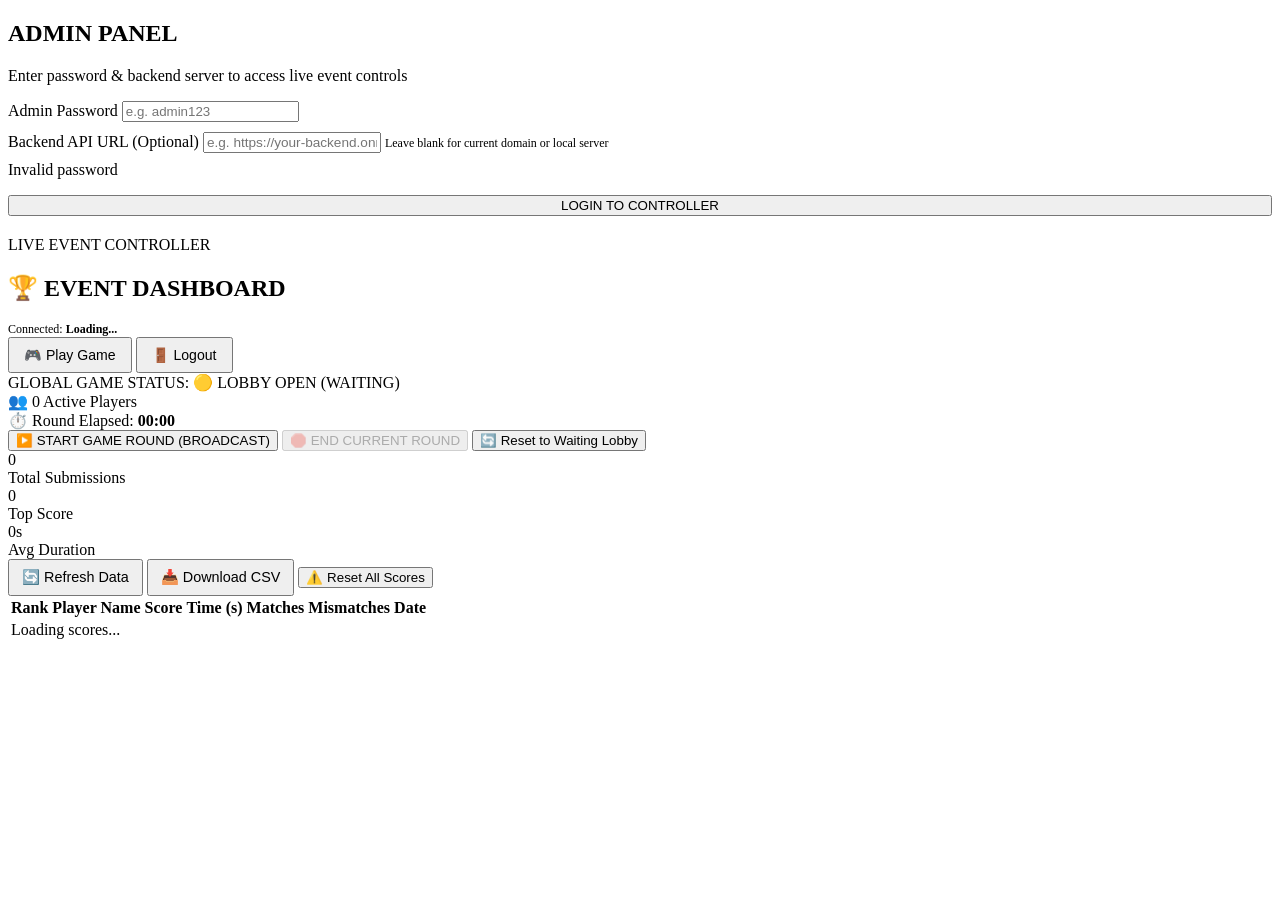
==== frontend/admin/index.html @ e21f1265 "Add Jigsaw puzzle round 2, /games mounting, /api/games endpoints, and synchronized game frontend" ====
<!DOCTYPE html>
<html lang="en">
<head>
  <base href="/flipcard/">
  <meta charset="UTF-8">
  <meta name="viewport" content="width=device-width, initial-scale=1.0, maximum-scale=1.0, user-scalable=no">
  <title>FlipMatch — Admin Console & Live Event Control</title>

  <!-- Google Fonts -->
  <link rel="preconnect" href="https://fonts.googleapis.com">
  <link rel="preconnect" href="https://fonts.gstatic.com" crossorigin>
  <link href="https://fonts.googleapis.com/css2?family=Poppins:wght@400;500;600;700;800;900&family=Quicksand:wght@600;700;800&display=swap" rel="stylesheet">

  <!-- Stylesheets -->
  <link rel="stylesheet" href="css/base.css">
  <link rel="stylesheet" href="css/admin.css">
</head>
<body>
  <div class="app-container">
    
    <!-- Login Screen -->
    <section id="screen-admin-login" class="screen screen-active">
      <div class="glass-card login-card">
        <h1 class="game-title">ADMIN <span class="gradient-text">PANEL</span></h1>
        <p class="game-subtitle">Enter password & backend server to access live event controls</p>
        
        <form id="admin-login-form" class="start-form">
          <div class="input-group">
            <label for="admin-password" class="input-label" style="text-align: left;">Admin Password</label>
            <input type="password" id="admin-password" class="text-input" placeholder="e.g. admin123" required>
          </div>

          <div class="input-group" style="margin-top: 10px;">
            <label for="admin-backend-url" class="input-label" style="text-align: left;">Backend API URL (Optional)</label>
            <input type="text" id="admin-backend-url" class="text-input" placeholder="e.g. https://your-backend.onrender.com" style="font-size: 0.85rem;">
            <small style="color: var(--text-muted); font-size: 0.75rem; text-align: left;">Leave blank for current domain or local server</small>
          </div>

          <div id="login-error" class="error-msg hidden" style="margin-top: 8px;">Invalid password</div>
          
          <button type="submit" class="btn btn-primary btn-glow" style="margin-top: 16px; width: 100%;">
            <span>LOGIN TO CONTROLLER</span>
          </button>
        </form>
      </div>
    </section>

    <!-- Dashboard Screen -->
    <section id="screen-admin-dashboard" class="screen screen-hidden">
      <div class="glass-card dashboard-card" style="margin-top: 20px;">
        <header class="dashboard-header">
          <div>
            <div class="brand-badge" style="margin-bottom: 6px;">LIVE EVENT CONTROLLER</div>
            <h2 class="dashboard-title">🏆 EVENT DASHBOARD</h2>
            <div id="server-status-pill" style="font-size: 0.75rem; color: var(--text-muted); margin-top: 2px;">
              Connected: <strong id="current-backend-display">Loading...</strong>
            </div>
          </div>
          <div class="header-actions">
            <button id="btn-play-game" class="btn btn-secondary" style="padding: 8px 14px; font-size: 0.88rem;">🎮 Play Game</button>
            <button id="btn-logout" class="btn btn-secondary" aria-label="Logout" style="padding: 8px 14px; font-size: 0.88rem;">🚪 Logout</button>
          </div>
        </header>

        <!-- Live Synchronized Event Controls -->
        <div class="live-control-card">
          <div class="control-header">
            <div class="status-indicator-box">
              <span class="status-label">GLOBAL GAME STATUS:</span>
              <span id="admin-game-status-badge" class="admin-badge badge-waiting">🟡 LOBBY OPEN (WAITING)</span>
            </div>
            <div class="connected-box">
              👥 <span id="admin-connected-count">0</span> Active Players
            </div>
          </div>

          <div id="round-timer-row" class="round-timer-row hidden">
            <span>⏱️ Round Elapsed: <strong id="admin-round-elapsed">00:00</strong></span>
          </div>

          <div class="live-action-buttons">
            <button id="btn-admin-start-game" class="btn btn-primary btn-glow btn-action">
              <span>▶️ START GAME ROUND (BROADCAST)</span>
            </button>
            <button id="btn-admin-stop-game" class="btn btn-danger btn-action" disabled>
              <span>🛑 END CURRENT ROUND</span>
            </button>
            <button id="btn-admin-reset-lobby" class="btn btn-secondary btn-action">
              <span>🔄 Reset to Waiting Lobby</span>
            </button>
          </div>
        </div>

        <!-- Stats Overview -->
        <div class="stats-overview">
          <div class="stat-box">
            <div class="stat-value" id="stat-total-players">0</div>
            <div class="stat-label">Total Submissions</div>
          </div>
          <div class="stat-box">
            <div class="stat-value" id="stat-highest-score">0</div>
            <div class="stat-label">Top Score</div>
          </div>
          <div class="stat-box">
            <div class="stat-value" id="stat-avg-time">0s</div>
            <div class="stat-label">Avg Duration</div>
          </div>
        </div>

        <div class="dashboard-controls">
          <button id="btn-refresh" class="btn btn-secondary" style="padding: 8px 12px; font-size: 0.9rem;">🔄 Refresh Data</button>
          <button id="btn-export" class="btn btn-secondary" style="padding: 8px 12px; font-size: 0.9rem;">📥 Download CSV</button>
          <button id="btn-reset" class="btn btn-danger" style="margin-left: auto;">⚠️ Reset All Scores</button>
        </div>

        <div class="table-wrapper">
          <table class="admin-table">
            <thead>
              <tr>
                <th>Rank</th>
                <th>Player Name</th>
                <th>Score</th>
                <th>Time (s)</th>
                <th>Matches</th>
                <th>Mismatches</th>
                <th>Date</th>
              </tr>
            </thead>
            <tbody id="admin-leaderboard-body">
              <tr>
                <td colspan="7" class="loading-cell">Loading scores...</td>
              </tr>
            </tbody>
          </table>
        </div>
      </div>
    </section>

  </div>

  <script src="https://cdn.socket.io/4.7.5/socket.io.min.js"></script>
  <script src="js/config.js"></script>
  <script src="js/admin.js"></script>
</body>
</html>
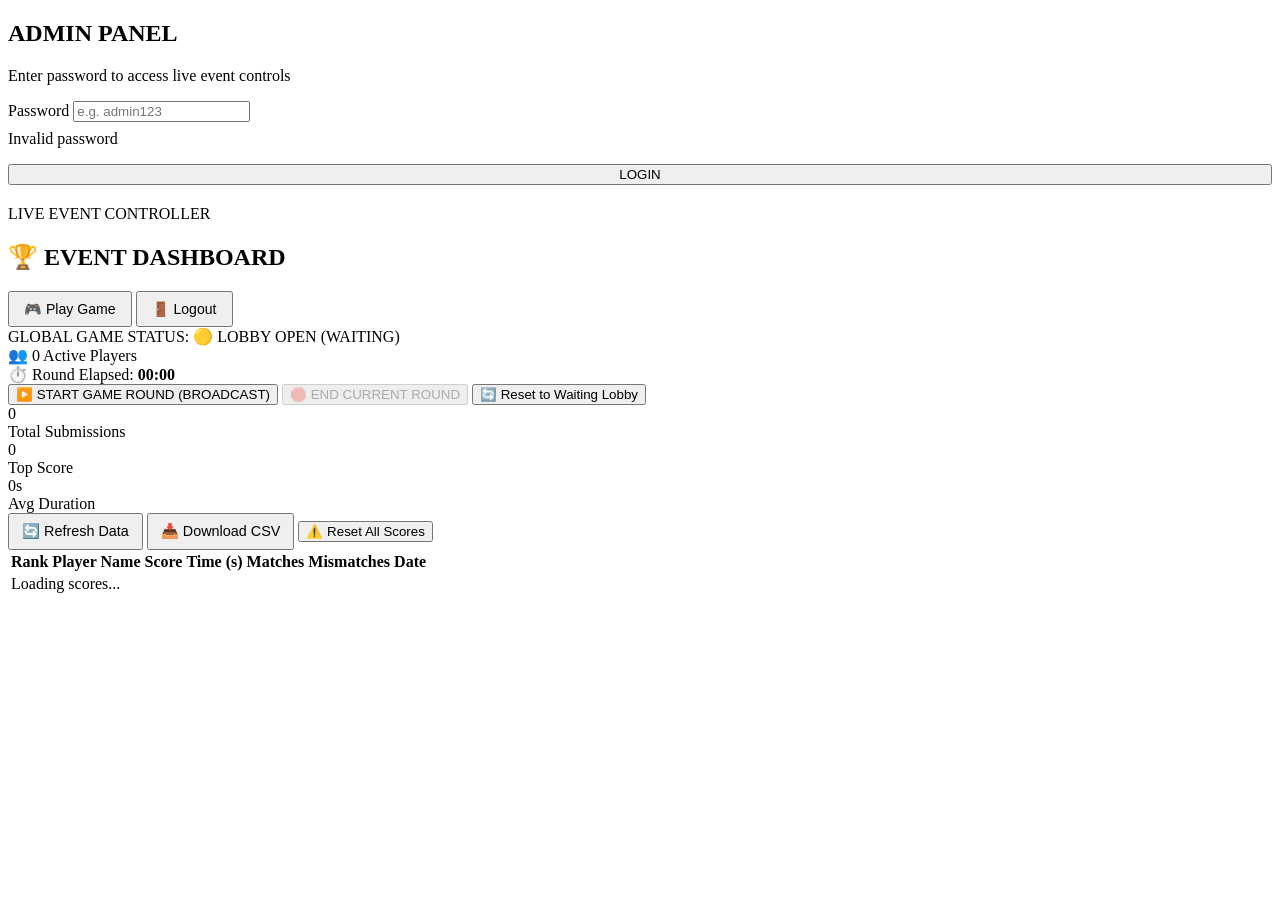
==== commit 15658548: "feat: implement 3-stage host broadcast endpoints and synchronized frontend assets" ====
--- a/frontend/admin/index.html
+++ b/frontend/admin/index.html
@@ -22,24 +22,17 @@
     <section id="screen-admin-login" class="screen screen-active">
       <div class="glass-card login-card">
         <h1 class="game-title">ADMIN <span class="gradient-text">PANEL</span></h1>
-        <p class="game-subtitle">Enter password & backend server to access live event controls</p>
+        <p class="game-subtitle">Enter password to access live event controls</p>
         
         <form id="admin-login-form" class="start-form">
           <div class="input-group">
-            <label for="admin-password" class="input-label" style="text-align: left;">Admin Password</label>
+            <label for="admin-password" class="input-label" style="text-align: left;">Password</label>
             <input type="password" id="admin-password" class="text-input" placeholder="e.g. admin123" required>
+            <div id="login-error" class="error-msg hidden" style="margin-top: 8px;">Invalid password</div>
           </div>
-
-          <div class="input-group" style="margin-top: 10px;">
-            <label for="admin-backend-url" class="input-label" style="text-align: left;">Backend API URL (Optional)</label>
-            <input type="text" id="admin-backend-url" class="text-input" placeholder="e.g. https://your-backend.onrender.com" style="font-size: 0.85rem;">
-            <small style="color: var(--text-muted); font-size: 0.75rem; text-align: left;">Leave blank for current domain or local server</small>
-          </div>
-
-          <div id="login-error" class="error-msg hidden" style="margin-top: 8px;">Invalid password</div>
           
           <button type="submit" class="btn btn-primary btn-glow" style="margin-top: 16px; width: 100%;">
-            <span>LOGIN TO CONTROLLER</span>
+            <span>LOGIN</span>
           </button>
         </form>
       </div>
@@ -52,9 +45,6 @@
           <div>
             <div class="brand-badge" style="margin-bottom: 6px;">LIVE EVENT CONTROLLER</div>
             <h2 class="dashboard-title">🏆 EVENT DASHBOARD</h2>
-            <div id="server-status-pill" style="font-size: 0.75rem; color: var(--text-muted); margin-top: 2px;">
-              Connected: <strong id="current-backend-display">Loading...</strong>
-            </div>
           </div>
           <div class="header-actions">
             <button id="btn-play-game" class="btn btn-secondary" style="padding: 8px 14px; font-size: 0.88rem;">🎮 Play Game</button>
